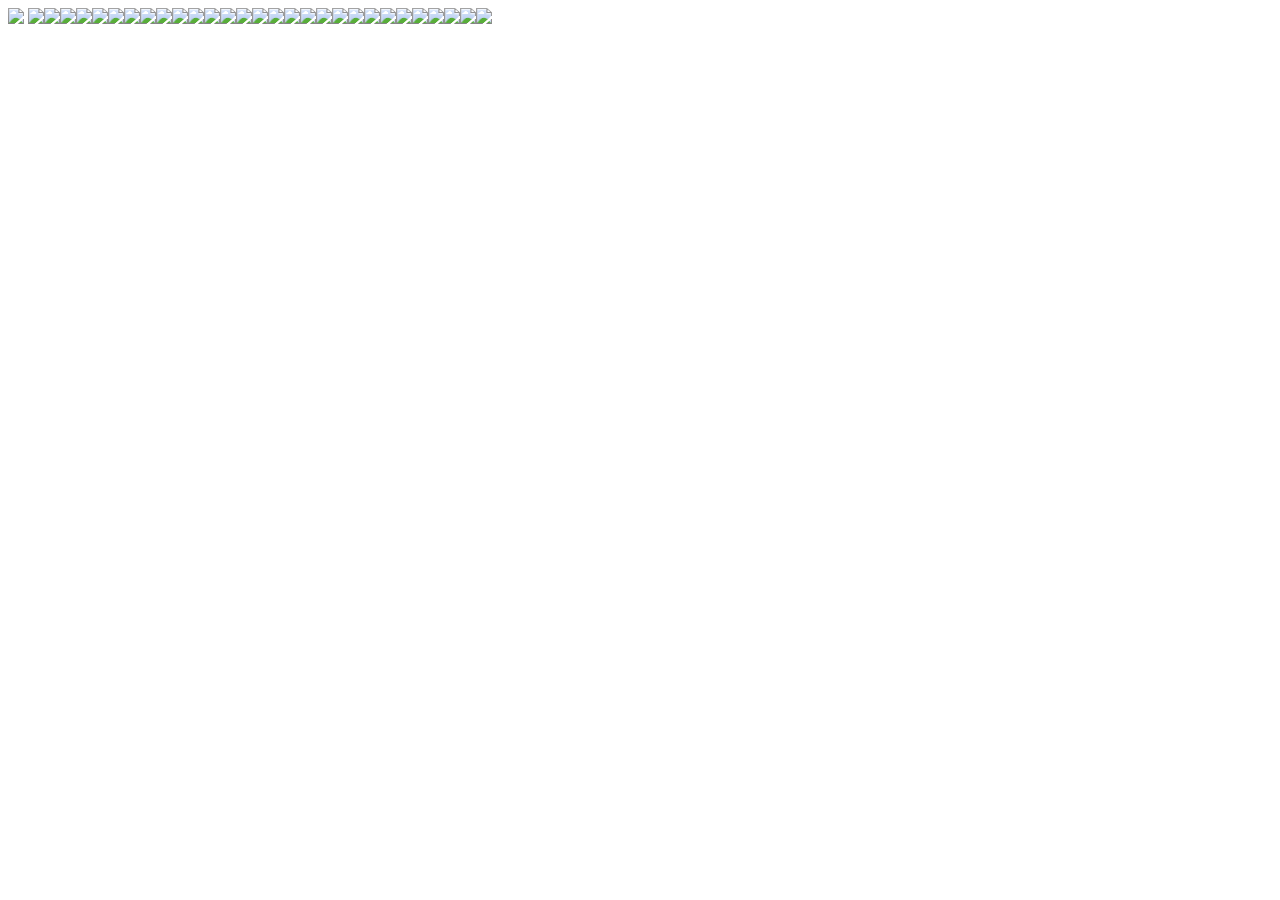
==== index.html @ 47681e80 "JS code written to make copies of example image and rotate them all" ====
<html>
<head>
  <title>Rotate.pw</title>
  <script src="http://ajax.googleapis.com/ajax/libs/jquery/1.9.1/jquery.min.js"></script>
  <script src='https://jqueryrotate.googlecode.com/files/jQueryRotate.2.2.js'></script>
  <script type='text/javascript' src='app.js'></script>
</head>
<body>
  <div id='images'>
    <img src='https://secure.gravatar.com/avatar/96f313e05b907acd7ce043d821bd04e1?s=200'>
  </div>
</body>
</html>
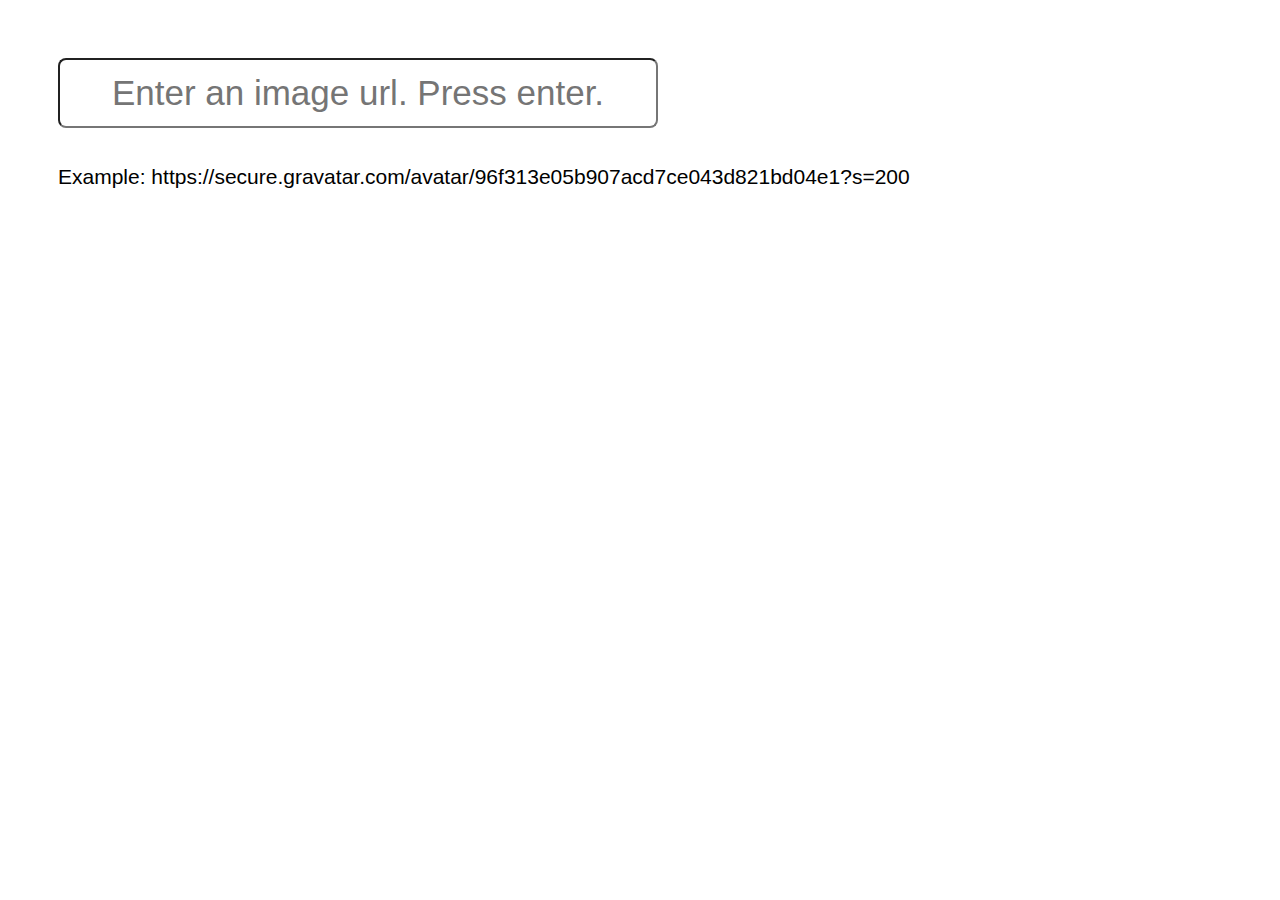
==== commit a9e9576f: "added new lines" ====
--- a/index.html
+++ b/index.html
@@ -1,13 +1,15 @@
 <html>
 <head>
   <title>Rotate.pw</title>
+  <link rel="stylesheet" type="text/css" href="app.css">
   <script src="http://ajax.googleapis.com/ajax/libs/jquery/1.9.1/jquery.min.js"></script>
-  <script src='https://jqueryrotate.googlecode.com/files/jQueryRotate.2.2.js'></script>
   <script type='text/javascript' src='app.js'></script>
 </head>
 <body>
-  <div id='images'>
-    <img src='https://secure.gravatar.com/avatar/96f313e05b907acd7ce043d821bd04e1?s=200'>
-  </div>
+  <input id="search" type="text" placeholder="Enter an image url. Press enter.">
+  <br>
+  <br>
+  <p id="example">Example: https://secure.gravatar.com/avatar/96f313e05b907acd7ce043d821bd04e1?s=200</p>
+  <div id="images"></div>
 </body>
 </html>
--- a/app.css
+++ b/app.css
@@ -0,0 +1,36 @@
+@-webkit-keyframes rotate {
+  from {
+    -webkit-transform: rotate(0deg);
+  }
+  to {
+    -webkit-transform: rotate(360deg);
+  }
+}
+
+img {
+  -webkit-animation-name:             rotate;
+  -webkit-animation-duration:         0.5s;
+  -webkit-animation-iteration-count:  infinite;
+  -webkit-animation-timing-function:  cubic-bezier(0.5,0.5,0.5,0.5);
+}
+
+body {
+  padding: 50px;
+  font: 14px "Lucida Grande", Helvetica, Arial, sans-serif;
+}
+
+a {
+  color: #00B7FF;
+}
+
+#search {
+  text-align: center;
+  width:600px;
+  height: 70px;
+  font-size:2.5em;
+  border-radius:8px;
+}
+
+p {
+  font-size: 1.5em;
+}